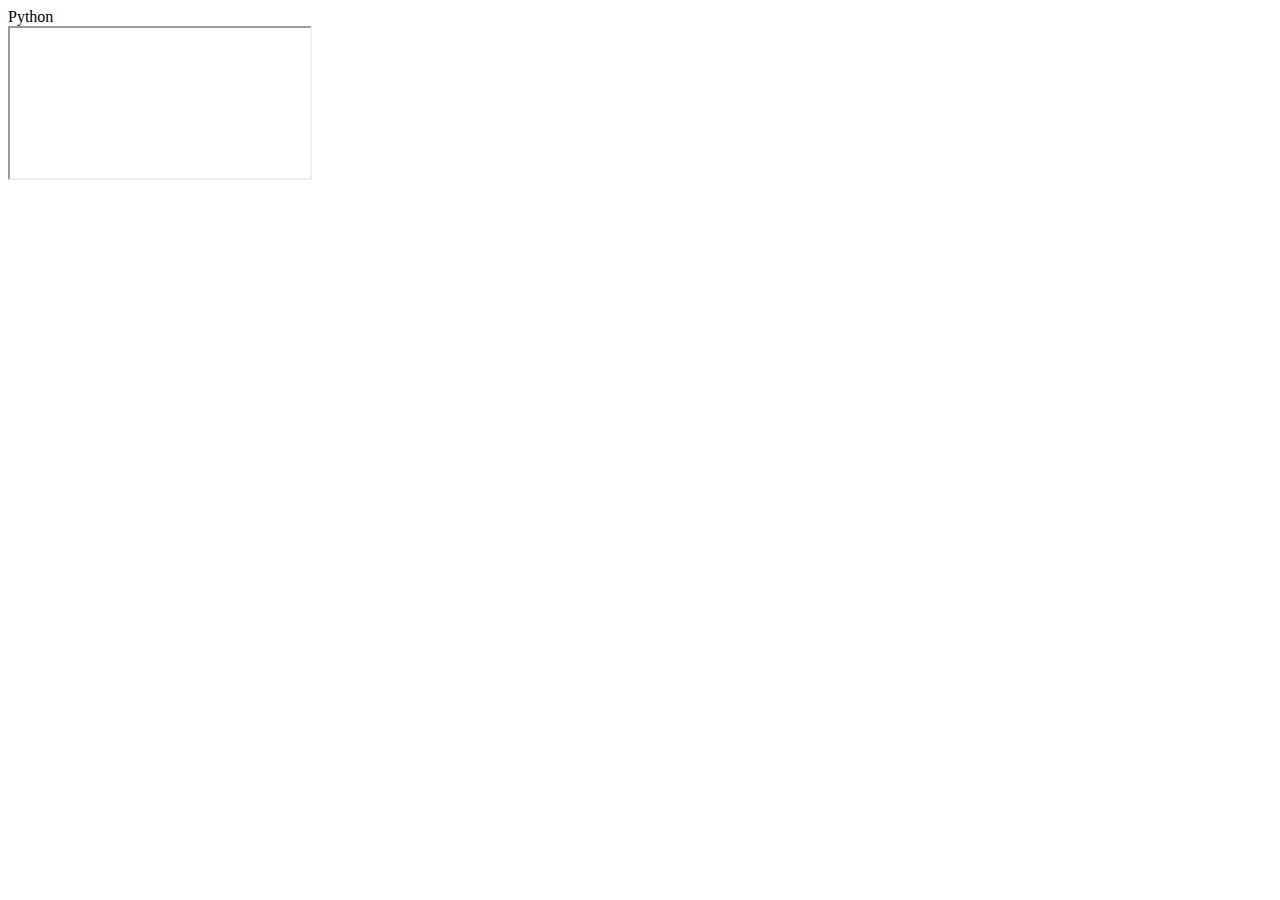
==== html/ code_challenge.html @ 16dcfe8c "c" ====
<!DOCTYPE html>
<html>

<head>
    <meta charset="UTF-8">
    <meta name="viewport" content="width=device-width, initial-scale=1">
    <title>Random Page</title>
    <link type="text/css" rel="stylesheet" href="css/styles.css" />
</head>

<body>
    <nav>
        <a src="html/code/python/main.html" target="code">Python</a>
    </nav>
    <main>
        <iframe name="code" src=""></iframe>
    </main>
</body>

</html>
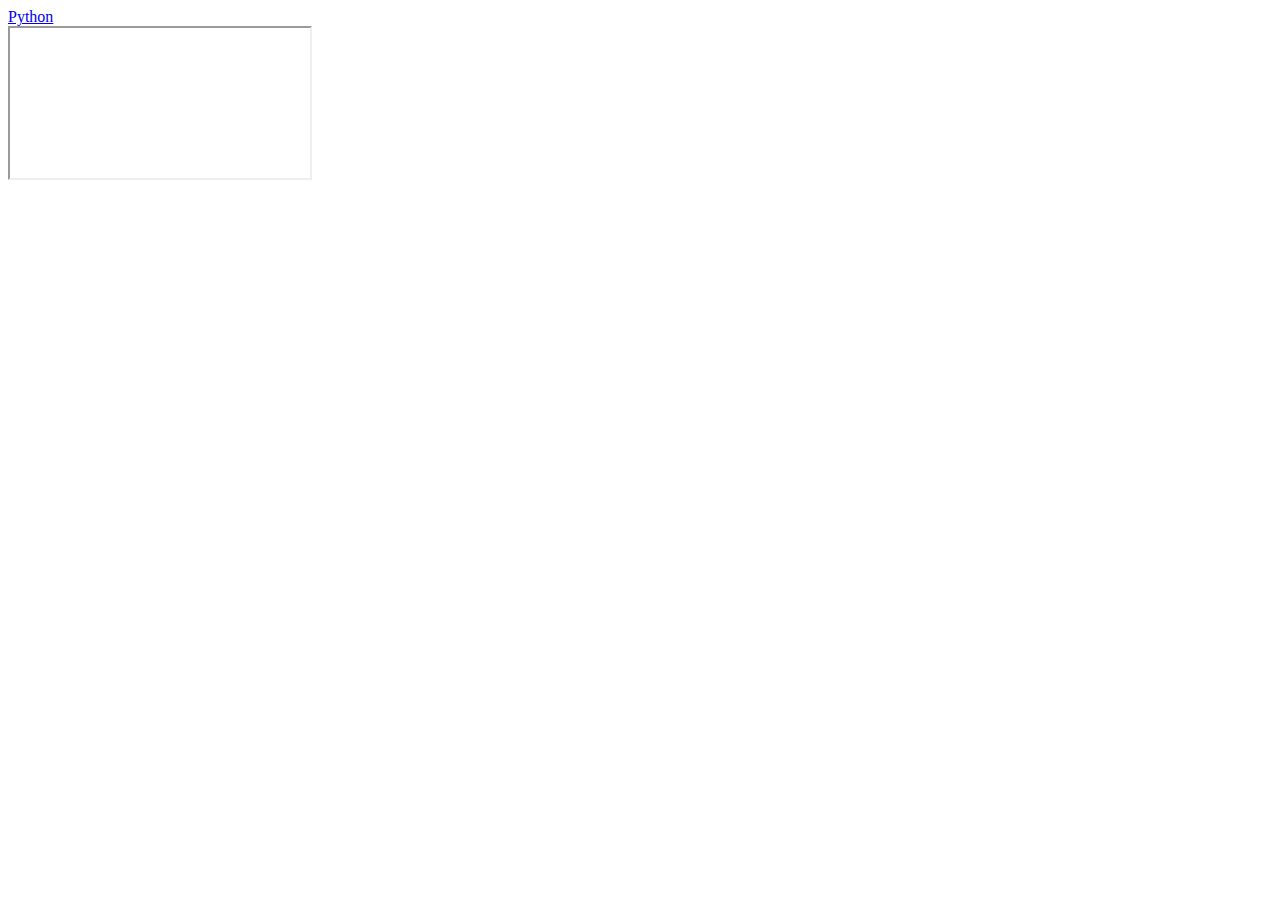
==== commit ec820a55: "c" ====
--- a/html/ code_challenge.html
+++ b/html/ code_challenge.html
@@ -10,10 +10,10 @@
 
 <body>
     <nav>
-        <a src="html/code/python/main.html" target="code">Python</a>
+        <a href="code/python/main.html" target="code">Python</a>
     </nav>
     <main>
-        <iframe name="code" src=""></iframe>
+        <iframe id="frame-code" name="code" src=""></iframe>
     </main>
 </body>
 
